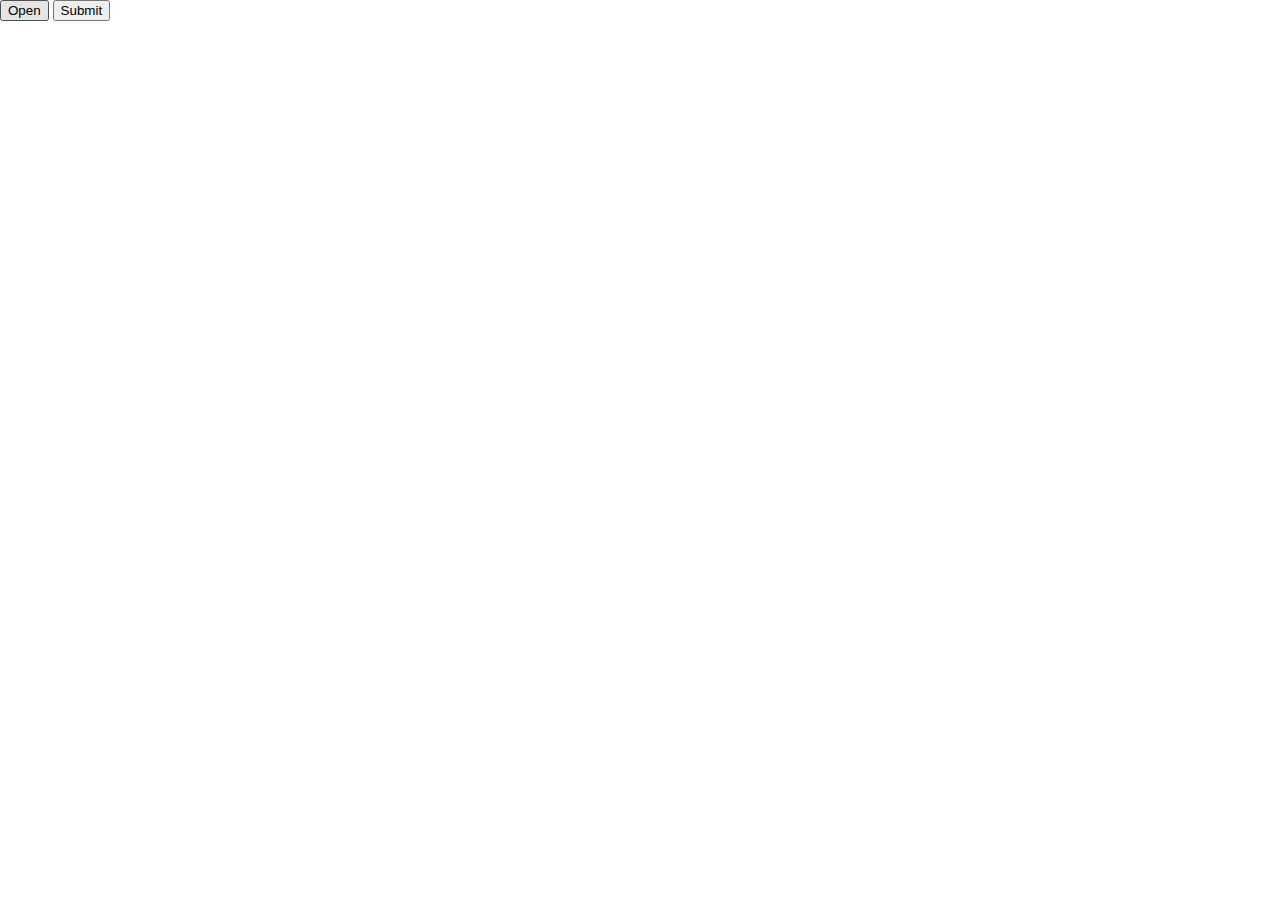
==== index.html @ bcbdd391 "Initial commit" ====
<!DOCTYPE html>
<html lang="en">
<head>
    <meta charset="UTF-8">
    <title>Title</title>

    <link rel="stylesheet" href="index.css">
    <link rel="stylesheet" href="src/signin/signin.css">
    <script src="src/signin/signin.js"></script>
</head>
<body>


    <div id="HOME">
        <div id="nag"></div>
        <div id="main">
            <div id="file-list">

            </div>

            <div id="preview">
                <button id="open-file">Open</button>
                <button id="submit">Submit</button>
                <input id="file" type="file" style="display: none">
            </div>
        </div>
    </div>


    <script src="index.js"></script>
</body>
</html>
---- index.css ----
*{
    transition: 0.5s;
    animation: 0.5s;
    -webkit-transition: 0.5s;
    -webkit-animation: 0.5s;
    top: 0;
    bottom: 0;
    left: 0;
    right: 0;
    margin: 0;
}
#HOME{
    position: absolute;
}
---- src/signin/signin.css ----
win{
    width: 90%;
    height: 80%;
    max-width: 700px;
    margin: auto;
    top: 0;
    bottom: 0;
    left: 0;
    right: 0;
    position: absolute;
    background-color: #f5f5f5;
    display: flex;
    flex-direction: column;
    border-radius: 10px;
    overflow: hidden;

    animation: openWinAnimation 0.5s ease-in-out;
}

winHead{
    height: fit-content;
    padding: 10px 5% 10px 5%;
    width: 90%;
    border: solid 1px #575757;

}

winCloseIcon{
    width: 20px;
    height: fit-content;
    text-align: center;
    font-size: 30px;
    display: inline-block;
}

winTitle{
    width: fit-content;
    height: fit-content;
    margin-left: 5px;
    font-size: 26px;
    font-weight: bold;
}

winBack{
    position: absolute;
    width: 100%;
    height: 100%;
    background: black;
    opacity: 0.5;


}

@keyframes openWinAnimation {
    0%{
        transform: scale(0.6);
        opacity: 0;
    }
    70%{
        transform: scale(1.1);
        opacity: 1;
    }
    100%{
        transform: scale(1);
        opacity: 1;
    }

}

@keyframes closeWinAnimation {
    0%{
        transform: scale(1);
        opacity: 1;
    }
    70%{
        transform: scale(0.6);
        opacity: 1;
    }
    100%{
        transform: scale(0.5);
        opacity: 0;
    }

}

@keyframes closeBackAnimation {
    0%{
        opacity: 0.5;
    }
    100%{
        opacity: 0;
    }

}
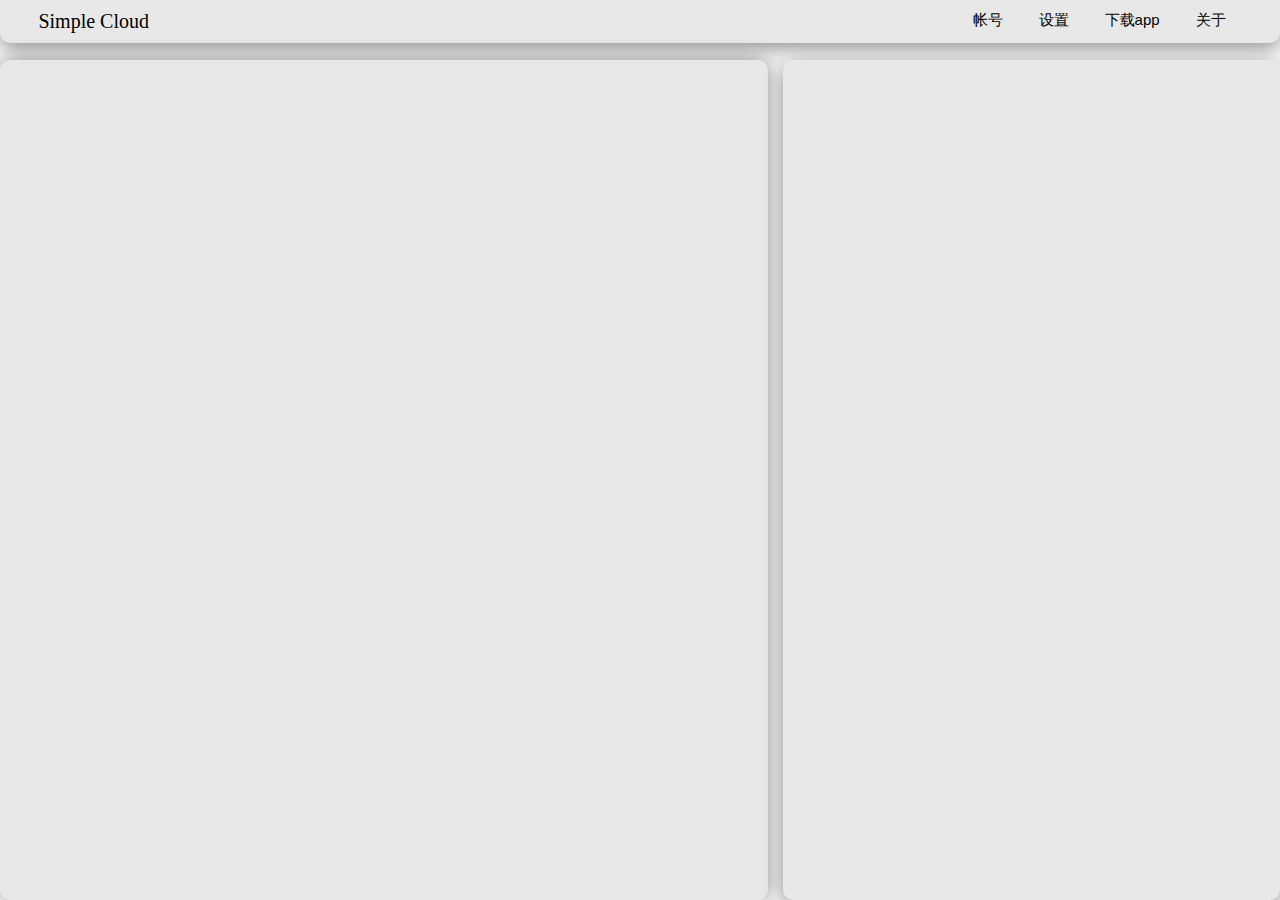
==== commit 4507d06c: "none" ====
--- a/index.html
+++ b/index.html
@@ -7,21 +7,33 @@
     <link rel="stylesheet" href="index.css">
     <link rel="stylesheet" href="src/signin/signin.css">
     <script src="src/signin/signin.js"></script>
+
+    <link rel="stylesheet" href="src/home/home.css">
+    <script src="src/home/home.js"></script>
 </head>
 <body>
 
 
     <div id="HOME">
-        <div id="nag"></div>
+        <div id="nag">
+            <div id="app-name">
+                Simple Cloud
+            </div>
+            <div id="link">
+                <button class="link-btn">帐号</button>
+                <button class="link-btn">设置</button>
+                <button class="link-btn">下载app</button>
+                <button class="link-btn">关于</button>
+
+            </div>
+        </div>
         <div id="main">
             <div id="file-list">
 
             </div>
 
             <div id="preview">
-                <button id="open-file">Open</button>
-                <button id="submit">Submit</button>
-                <input id="file" type="file" style="display: none">
+
             </div>
         </div>
     </div>
--- a/index.css
+++ b/index.css
@@ -3,12 +3,112 @@
     animation: 0.5s;
     -webkit-transition: 0.5s;
     -webkit-animation: 0.5s;
+    color: black;
     top: 0;
     bottom: 0;
     left: 0;
     right: 0;
     margin: 0;
 }
-#HOME{
+
+win{
+    width: 90%;
+    height: 80%;
+    max-width: 700px;
+    margin: auto;
+    top: 0;
+    bottom: 0;
+    left: 0;
+    right: 0;
     position: absolute;
+    background-color: #f5f5f5;
+    display: flex;
+    flex-direction: column;
+    border-radius: 10px;
+    overflow: hidden;
+    transform: scale(0.8);
+    transform-origin:center ;
+
+    animation: openWinAnimation 0.5s ease-in-out;
+}
+
+winHead{
+    height: fit-content;
+    padding: 10px 5% 10px 5%;
+    width: 90%;
+    background: #dedede;
+
+}
+
+winCloseIcon{
+    width: 20px;
+    height: fit-content;
+    text-align: center;
+    font-size: 30px;
+    display: inline-block;
+}
+
+winTitle{
+    width: fit-content;
+    height: fit-content;
+    font-size: 25px;
+}
+
+winBody{
+    display: block;
+    width: 100%;
+    flex-grow: 1;
+    overflow: scroll;
+}
+
+winBack{
+    position: absolute;
+    width: 100%;
+    height: 100%;
+    background: rgba(0, 0, 0, 0.4);
+
+
+
+}
+
+@keyframes openWinAnimation {
+    0%{
+        transform: scale(0.6);
+        opacity: 0;
+    }
+    70%{
+        transform: scale(1.1);
+        opacity: 1;
+    }
+    100%{
+        transform: scale(1);
+        opacity: 1;
+    }
+
+}
+
+@keyframes closeWinAnimation {
+    0%{
+        transform: scale(1);
+        opacity: 1;
+    }
+    70%{
+        transform: scale(0.6);
+        opacity: 1;
+    }
+    100%{
+        transform: scale(0.5);
+        opacity: 0;
+    }
+
+}
+
+@keyframes closeBackAnimation {
+    0%{
+        opacity: 0.5;
+    }
+    100%{
+        opacity: 0;
+    }
+
 }--- a/src/signin/signin.css
+++ b/src/signin/signin.css
@@ -1,94 +1,52 @@
-win{
+InputItemFrame {
     width: 90%;
-    height: 80%;
-    max-width: 700px;
-    margin: auto;
-    top: 0;
-    bottom: 0;
-    left: 0;
-    right: 0;
-    position: absolute;
-    background-color: #f5f5f5;
-    display: flex;
-    flex-direction: column;
-    border-radius: 10px;
-    overflow: hidden;
-
-    animation: openWinAnimation 0.5s ease-in-out;
+    height: fit-content;
+    display: block;
+    margin: 20px auto;
 }
 
-winHead{
+InputItemTitle {
+    width: 100%;
     height: fit-content;
-    padding: 10px 5% 10px 5%;
-    width: 90%;
-    border: solid 1px #575757;
+    display: block;
+    background-color: transparent;
+    color: rgb(0, 0, 0);
+    font-size: 15px;
+    margin: 5px;
+    word-break: break-all;
+    
+}
+
+.inputItemInput {
+    display: block;
+    width: 100%;
+    height: fit-content;
+    color: rgb(0, 0, 0);
+    border: rgba(100, 100, 100, 0.73) solid 1.5px;
+    border-radius: 10px;
+    padding: 5px;
+    font-size: 20px;
+
+}
+.inputItemInput:focus{
+    border: rgba(84, 84, 255, 0.63) solid 1.5px;
+    outline: none;
+    transform: scale(1.08);
+}
+
+SigninPart{
+    display: inline-block;
+    height: fit-content;
 
 }
 
-winCloseIcon{
-    width: 20px;
-    height: fit-content;
-    text-align: center;
-    font-size: 30px;
-    display: inline-block;
-}
-
-winTitle{
+.SubmitBtn{
+    display: block;
     width: fit-content;
-    height: fit-content;
-    margin-left: 5px;
-    font-size: 26px;
-    font-weight: bold;
-}
-
-winBack{
-    position: absolute;
-    width: 100%;
-    height: 100%;
-    background: black;
-    opacity: 0.5;
-
-
-}
-
-@keyframes openWinAnimation {
-    0%{
-        transform: scale(0.6);
-        opacity: 0;
-    }
-    70%{
-        transform: scale(1.1);
-        opacity: 1;
-    }
-    100%{
-        transform: scale(1);
-        opacity: 1;
-    }
-
-}
-
-@keyframes closeWinAnimation {
-    0%{
-        transform: scale(1);
-        opacity: 1;
-    }
-    70%{
-        transform: scale(0.6);
-        opacity: 1;
-    }
-    100%{
-        transform: scale(0.5);
-        opacity: 0;
-    }
-
-}
-
-@keyframes closeBackAnimation {
-    0%{
-        opacity: 0.5;
-    }
-    100%{
-        opacity: 0;
-    }
-
+    font-size: 18px;
+    padding: 5px 20%;
+    background: rgb(255, 255, 255);
+    border: #9d9d9d solid 1.5px;
+    border-radius: 10px;
+    margin: 15px auto;
 }--- a/src/home/home.css
+++ b/src/home/home.css
@@ -0,0 +1,63 @@
+#HOME{
+    position: absolute;
+    width: 100%;
+    height: 100%;
+    display: flex;
+    flex-direction: column;
+}
+#nag{
+    width: 94%;
+    height: fit-content;
+    display: flex;
+    padding:10px 3%;
+    background: rgb(232, 232, 232);
+    box-shadow: 0px 5px 20px #8a8a8a;
+    border-radius: 0 0 10px 10px ;
+}
+
+#app-name{
+    flex-grow: 1;
+    font-size: 20px;
+    height:fit-content;
+}
+#link{
+    width: fit-content;
+    height: fit-content;
+
+}
+
+.link-btn{
+    display: inline-block;
+    border: none;
+    background: transparent;
+    font-size: 15px;
+    margin: 0 10px;
+
+}
+
+
+#main{
+    width: 100%;
+    flex-grow: 1;
+    display: flex;
+    align-items: end;
+    justify-content: space-between;
+
+}
+
+#file-list{
+    width: 60%;
+    height: 98%;
+
+    border-radius: 10px;
+    background: rgb(232, 232, 232);
+    box-shadow: 0px 0px 20px #8a8a8a;
+}
+#preview{
+    flex-grow: 0.97;
+    height: 98%;
+
+    border-radius: 10px;
+    background: rgb(232, 232, 232);
+    box-shadow: 0px 5px 20px #8a8a8a;
+}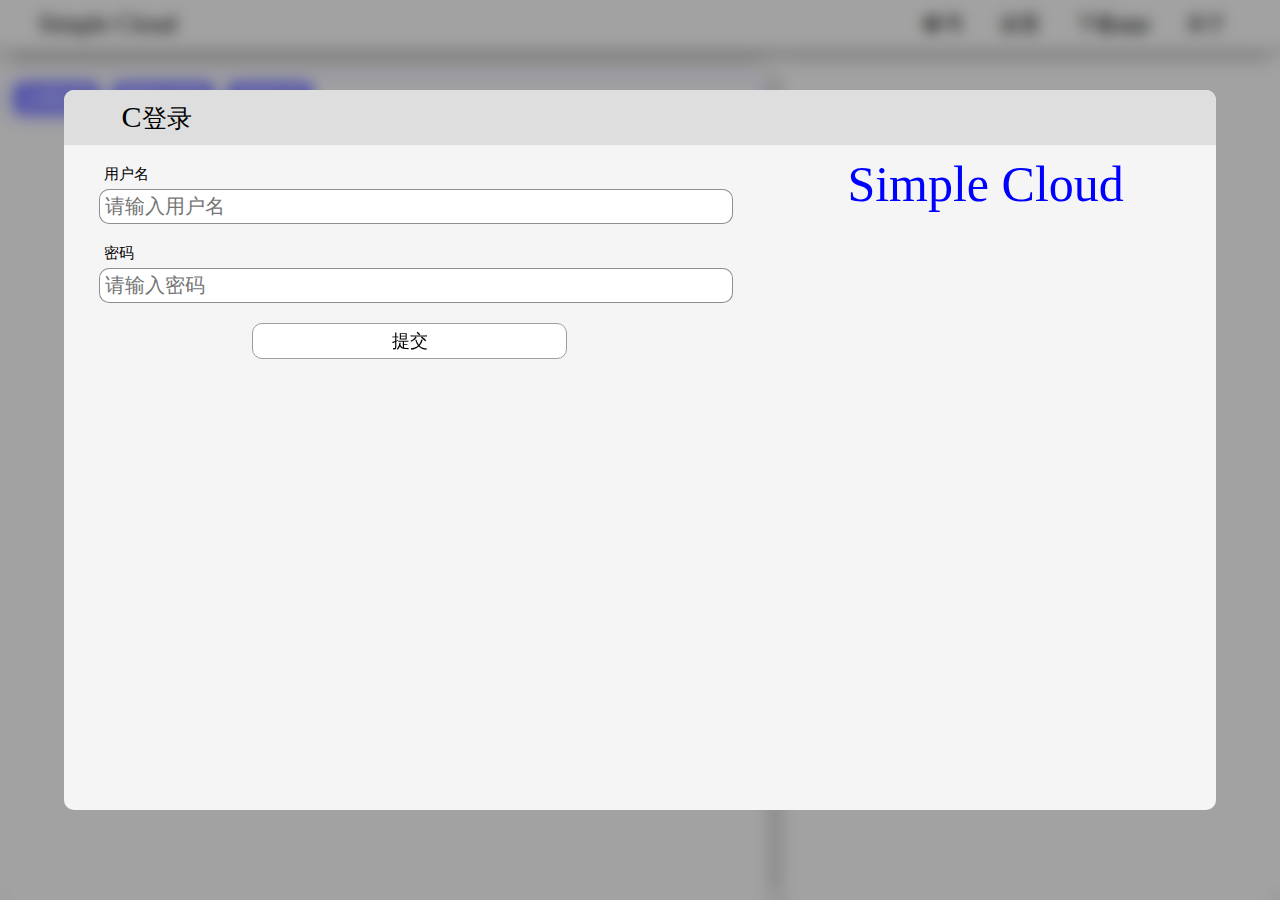
==== commit ff03b78b: "none" ====
--- a/index.html
+++ b/index.html
@@ -20,7 +20,7 @@
                 Simple Cloud
             </div>
             <div id="link">
-                <button class="link-btn">帐号</button>
+                <button class="link-btn" id="user-id">帐号</button>
                 <button class="link-btn">设置</button>
                 <button class="link-btn">下载app</button>
                 <button class="link-btn">关于</button>
@@ -30,9 +30,16 @@
         <div id="main">
             <div id="file-list">
 
+                <div id="tool-column"></div>
+                <div id="route-column"></div>
+                <div id="list-area"></div>
+
             </div>
 
             <div id="preview">
+
+                <div id="item-info"></div>
+                <div id="item-manger"></div>
 
             </div>
         </div>
--- a/index.css
+++ b/index.css
@@ -14,7 +14,7 @@
 win{
     width: 90%;
     height: 80%;
-    max-width: 700px;
+    max-width: 1200px;
     margin: auto;
     top: 0;
     bottom: 0;
@@ -26,7 +26,7 @@
     flex-direction: column;
     border-radius: 10px;
     overflow: hidden;
-    transform: scale(0.8);
+    transform: scale(1);
     transform-origin:center ;
 
     animation: openWinAnimation 0.5s ease-in-out;
@@ -65,7 +65,8 @@
     position: absolute;
     width: 100%;
     height: 100%;
-    background: rgba(0, 0, 0, 0.4);
+    background: rgba(0, 0, 0, 0.3);
+    backdrop-filter: blur(7px);
 
 
 
--- a/src/home/home.css
+++ b/src/home/home.css
@@ -17,7 +17,7 @@
 
 #app-name{
     flex-grow: 1;
-    font-size: 20px;
+    font-size: 25px;
     height:fit-content;
 }
 #link{
@@ -30,7 +30,7 @@
     display: inline-block;
     border: none;
     background: transparent;
-    font-size: 15px;
+    font-size: 20px;
     margin: 0 10px;
 
 }
@@ -48,16 +48,67 @@
 #file-list{
     width: 60%;
     height: 98%;
-
+    display: flex;
+    flex-direction: column;
     border-radius: 10px;
     background: rgb(232, 232, 232);
     box-shadow: 0px 0px 20px #8a8a8a;
+    align-items: center;
 }
 #preview{
     flex-grow: 0.97;
     height: 98%;
-
     border-radius: 10px;
     background: rgb(232, 232, 232);
     box-shadow: 0px 5px 20px #8a8a8a;
+}
+
+#tool-column{
+    width: 98%;
+    height: fit-content;
+    margin: auto;
+    border-radius: 10px;
+    background:transparent;
+    border: #6262ff solid 1px;
+}
+
+#route-column{
+    width: 98%;
+    height: fit-content;
+    word-break: break-word;
+    font-size: 15px;
+}
+
+#list-area{
+    width: 98%;
+    flex-grow: 0.95;
+    margin: auto;
+    overflow-y: auto;
+}
+
+.tool-column-item{
+    width: fit-content;
+    height: fit-content;
+    display: inline-block;
+    font-size: 17px;
+    color: white;
+    padding: 5px 10px;
+    margin: 5px;
+    border-radius: 10px;
+    border: none;
+    background: rgba(0, 0, 255, 0.49);
+
+}
+
+FileListAreaRowFrame{
+    width: 90%;
+    height: fit-content;
+    word-break: break-word;
+    background: #8a8a8a;
+    border-radius: 10px;
+    margin:5px auto;
+    padding: 10px 5%;
+    font-size: 20px;
+
+
 }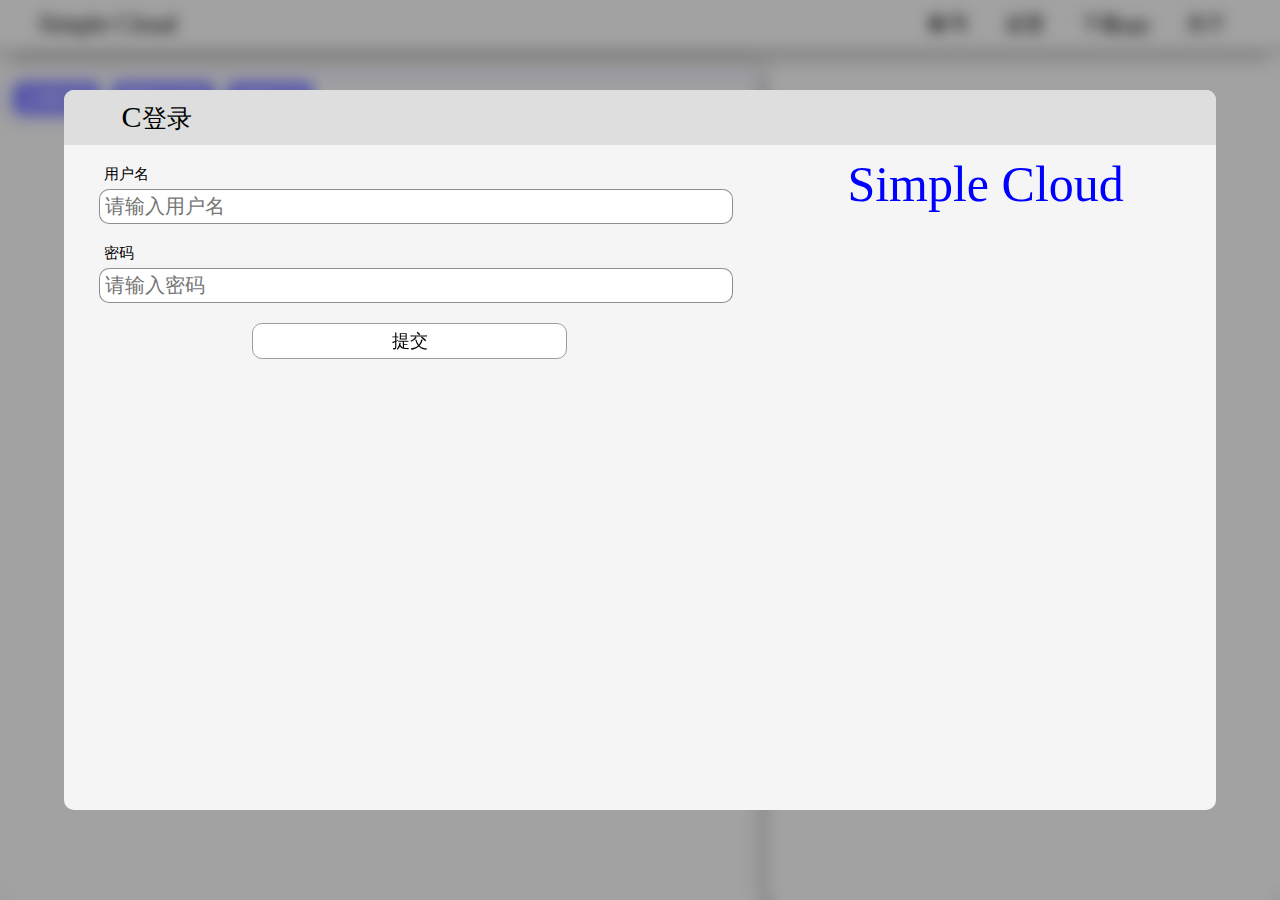
==== commit 38735553: "none" ====
--- a/index.html
+++ b/index.html
@@ -5,6 +5,8 @@
     <title>Title</title>
 
     <link rel="stylesheet" href="index.css">
+    <link rel="stylesheet" href="ico/bootstrap-icons-1.10.5/font/bootstrap-icons.css">
+
     <link rel="stylesheet" href="src/signin/signin.css">
     <script src="src/signin/signin.js"></script>
 
@@ -38,8 +40,7 @@
 
             <div id="preview">
 
-                <div id="item-info"></div>
-                <div id="item-manger"></div>
+
 
             </div>
         </div>
--- a/index.css
+++ b/index.css
@@ -9,6 +9,7 @@
     left: 0;
     right: 0;
     margin: 0;
+    font-family: '微软雅黑', serif;
 }
 
 win{
--- a/src/home/home.css
+++ b/src/home/home.css
@@ -4,6 +4,7 @@
     height: 100%;
     display: flex;
     flex-direction: column;
+    overflow-y: hidden;
 }
 #nag{
     width: 94%;
@@ -43,20 +44,23 @@
     align-items: end;
     justify-content: space-between;
 
+
 }
 
 #file-list{
     width: 60%;
     height: 98%;
+    overflow-y: hidden;
     display: flex;
     flex-direction: column;
     border-radius: 10px;
     background: rgb(232, 232, 232);
     box-shadow: 0px 0px 20px #8a8a8a;
-    align-items: center;
+
+
 }
 #preview{
-    flex-grow: 0.97;
+    flex-grow: 1;
     height: 98%;
     border-radius: 10px;
     background: rgb(232, 232, 232);
@@ -67,9 +71,10 @@
     width: 98%;
     height: fit-content;
     margin: auto;
+    margin-top: 10px;
     border-radius: 10px;
     background:transparent;
-    border: #6262ff solid 1px;
+    border: #6262ff solid 1.5px;
 }
 
 #route-column{
@@ -81,7 +86,8 @@
 
 #list-area{
     width: 98%;
-    flex-grow: 0.95;
+
+    flex-grow: 1;
     margin: auto;
     overflow-y: auto;
 }
@@ -101,14 +107,37 @@
 }
 
 FileListAreaRowFrame{
+    display: block;
     width: 90%;
     height: fit-content;
     word-break: break-word;
-    background: #8a8a8a;
+    background: rgba(199, 199, 199, 0.76);
     border-radius: 10px;
     margin:5px auto;
     padding: 10px 5%;
-    font-size: 20px;
+    font-size: 22px;
 
 
+}
+
+FileListAreaRowFrame:hover{
+    background: rgba(98, 98, 255, 0.6);
+}
+
+aaa{
+
+}
+
+.file-preview-btn{
+    display: block;
+    width: 90%;
+    height: fit-content;
+    text-align: left;
+    margin: 10px auto;
+    padding: 5px 5%;
+    background: rgb(208, 208, 208);
+    color: rgb(42, 42, 42);
+    border: none;
+    border-radius: 10px;
+    font-size: 20px;
 }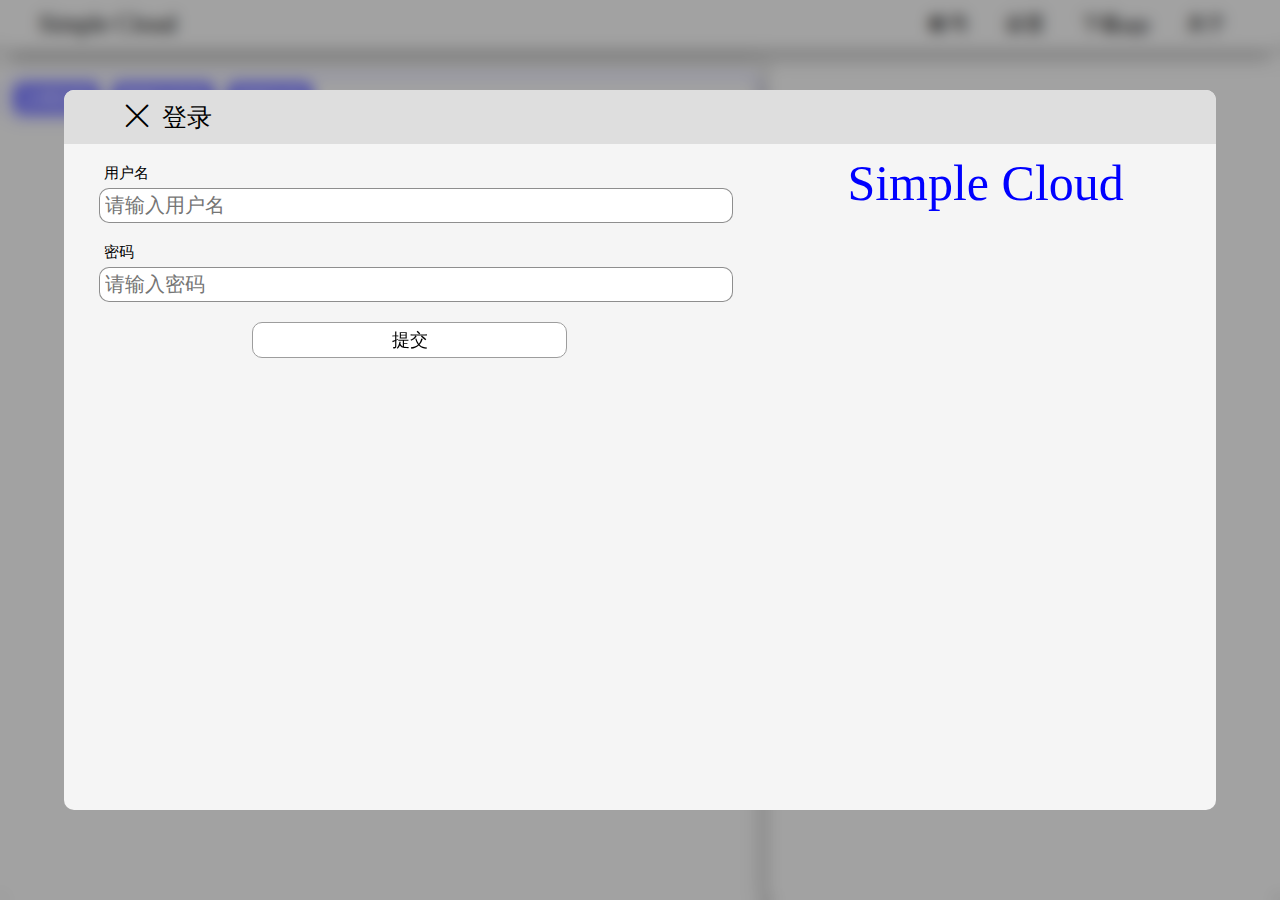
==== commit f75eb07b: "none" ====
--- a/index.html
+++ b/index.html
@@ -12,6 +12,9 @@
 
     <link rel="stylesheet" href="src/home/home.css">
     <script src="src/home/home.js"></script>
+
+    <link rel="stylesheet" href="src/upload/upload.css">
+    <script src="src/upload/upload.js"></script>
 </head>
 <body>
 
--- a/index.css
+++ b/index.css
@@ -38,19 +38,23 @@
     padding: 10px 5% 10px 5%;
     width: 90%;
     background: #dedede;
+    align-items: center;
+    display: flex;
 
 }
 
 winCloseIcon{
-    width: 20px;
+    width: fit-content;
+    margin-right: 10px;
     height: fit-content;
     text-align: center;
     font-size: 30px;
     display: inline-block;
+    color: red;
 }
 
 winTitle{
-    width: fit-content;
+    flex-grow: 1;
     height: fit-content;
     font-size: 25px;
 }
@@ -59,7 +63,7 @@
     display: block;
     width: 100%;
     flex-grow: 1;
-    overflow: scroll;
+    overflow: auto;
 }
 
 winBack{
--- a/src/signin/signin.css
+++ b/src/signin/signin.css
@@ -49,4 +49,5 @@
     border: #9d9d9d solid 1.5px;
     border-radius: 10px;
     margin: 15px auto;
-}+}
+
--- a/src/home/home.css
+++ b/src/home/home.css
@@ -4,7 +4,7 @@
     height: 100%;
     display: flex;
     flex-direction: column;
-    overflow-y: hidden;
+    overflow-y: auto;
 }
 #nag{
     width: 94%;
--- a/src/upload/upload.css
+++ b/src/upload/upload.css
@@ -0,0 +1,19 @@
+preparedFileArea{
+    width: 70%;
+    min-width: 300px;
+    height: fit-content;
+    margin: 10px auto;
+    display: block;
+
+}
+
+.OpenedFileExhibitItem{
+    display: flex;
+    width: 100%;
+    border-radius: 10px;
+    margin: 10px auto;
+    padding: 10px 20px;
+    background: rgb(220, 220, 220);
+    align-items: center;
+
+}